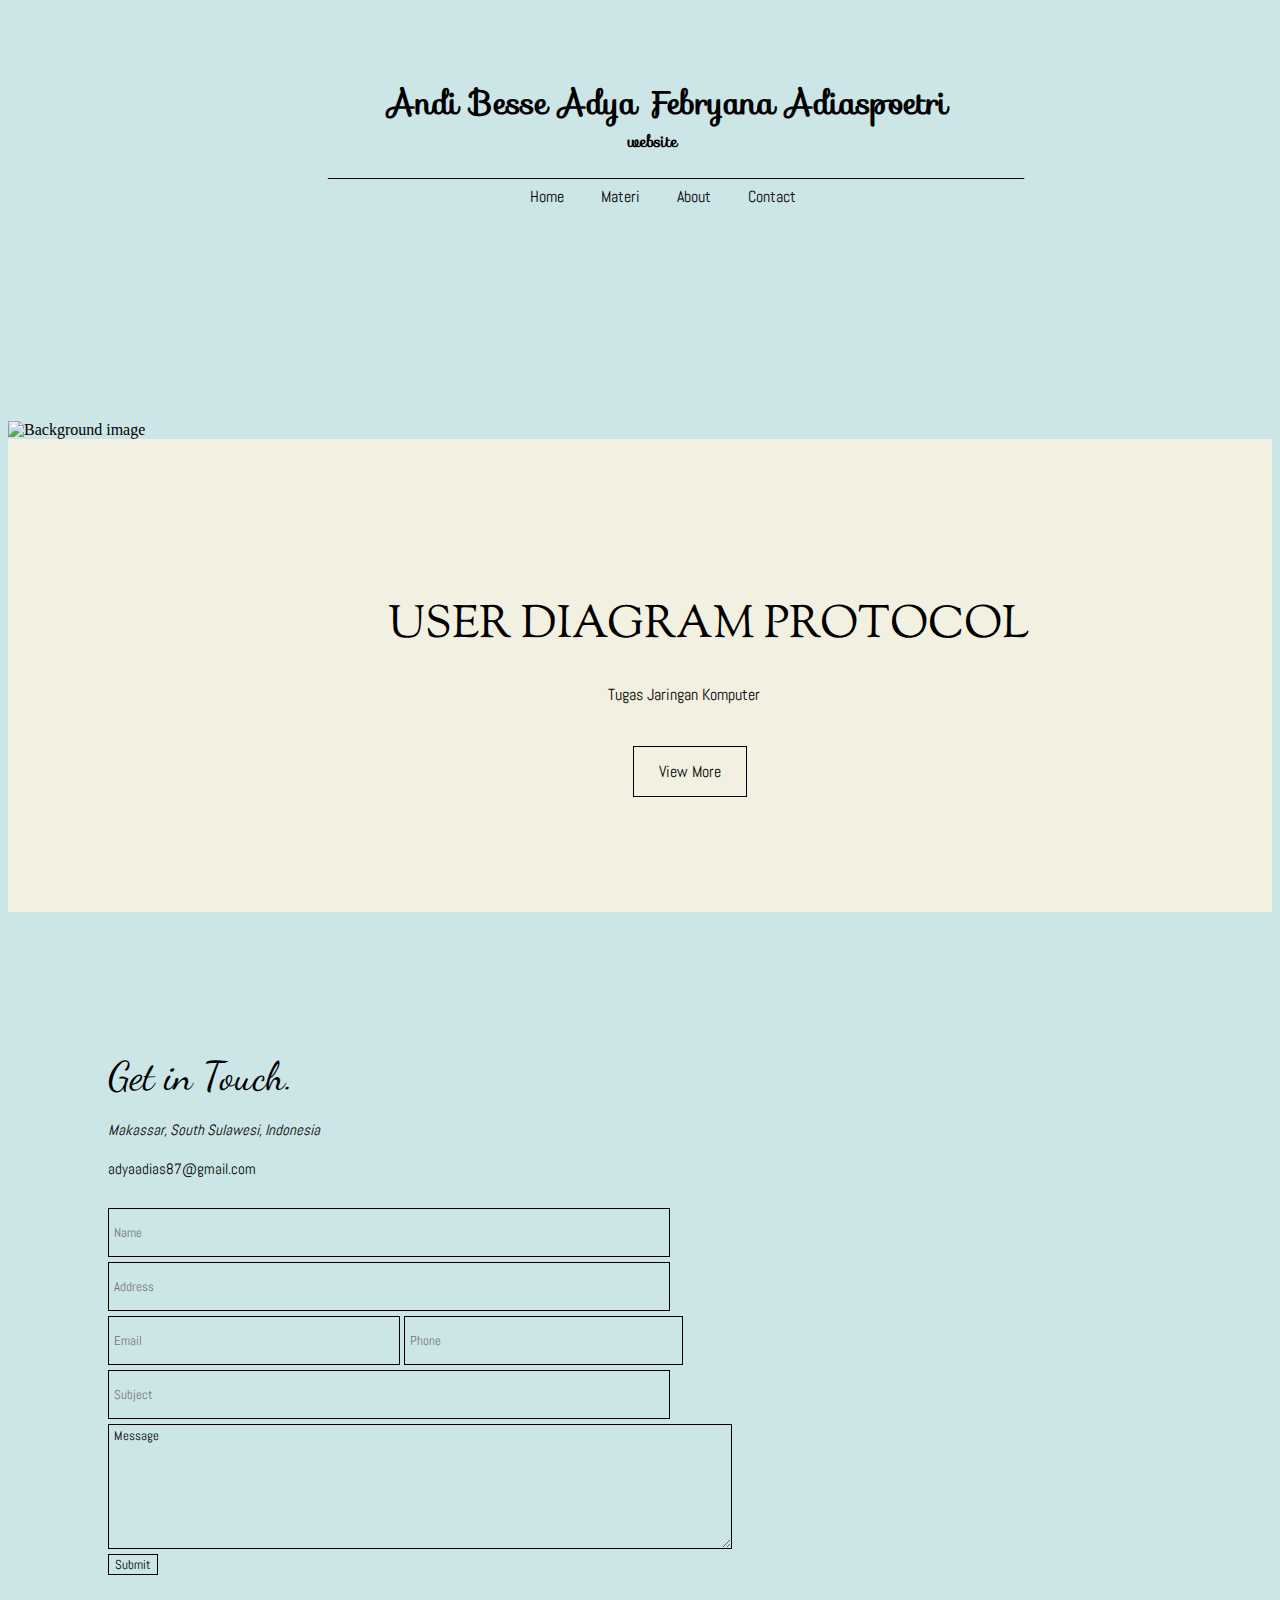
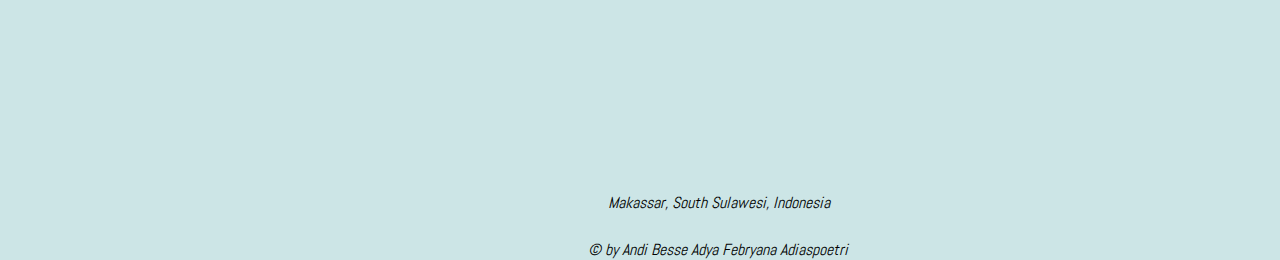
==== index.html @ ca35a2db "Add files via upload" ====
<html>
	<head>
		<title id = "title"> Website Tugas </title>
		<link rel="stylesheet"  href="style.css">
		<link rel="stylesheet" href="https://fonts.googleapis.com/css?family=Sofia">
		<link href='https://fonts.googleapis.com/css?family=Abel' rel='stylesheet'>
		<link href='https://fonts.googleapis.com/css?family=Caveat' rel='stylesheet'>
		<link href='https://fonts.googleapis.com/css?family=Solway' rel='stylesheet'>
		<link href='https://fonts.googleapis.com/css?family=Sorts Mill Goudy' rel='stylesheet'>
		<link href='https://fonts.googleapis.com/css?family=Cherry Swash' rel='stylesheet'>
		<link href='https://fonts.googleapis.com/css?family=Dancing Script' rel='stylesheet'>
	</head>

	<body>

		<div>
			<h1 id = "Nama_yang_punya"> Andi Besse Adya Febryana Adiaspoetri </h1>
			<h4 id = "websitee"> website </h4>
		</div>

		<div>
			<a href="besse.html" id = "Home"> Home </a>
			<a href="materi.html" target="_blank" id = "Materi"> Materi </a>
			<a href="about.html" target="_blank" id = "about"> About </a>
			<a href="contact.html" target="_blank" id = "contact"> Contact </a>
		</div>
		
		<div>
			<p id = "line">_______________________________________________________________________________________</p>
		</div>

		<div id = "selamat">
			<p id = "welcome"> WELCOME </p>
			<p id = "intro1"> Web ini dibuat sebagai media untuk menyampaikan berbagai macam topik pembahasan yang diharapkan dapat</p> 
			<p id = "intro2"> bermanfaat bagi para pembacanya. </p>
			<img src="wall44.JPEG" alt = "Background image" id = "background_welcome">
		</div>

		<div id = "userdiagram">
			<p id = "user"> USER DIAGRAM PROTOCOL </p>
			<p id = "Tugas"> Tugas Jaringan Komputer</p>
			<a href="materi.html" target="_blank" id = "viewmore"> View More </a>
		</div>

		<div id = "last">
			<p id = "GiT"> Get in Touch. </p>
			<p id = "lokasi"> Makassar, South Sulawesi, Indonesia</p>
			<p id = "email"> adyaadias87@gmail.com </p>
			<form>
				<input type="text" placeholder=" Name " id = "inputnama"> <br>
				<input type="text" placeholder=" Address " id = "inputalamat"> <br>
				<input type="text" placeholder=" Email " id = "inputemail">
				<input type="text" placeholder=" Phone" id = "inputphone"> <br>
				<input type="text" placeholder=" Subject " id = "inputsubject"> <br>
				<textarea cols="100" rows="7" id = "Message"> Message </textarea> <br>
				<input type="submit" value = "Submit" id = "submit">
			</form>
		</div>

		<div>
			<p id = "lokasi2"> Makassar, South Sulawesi, Indonesia</p>
			<p id = "copyright"> &#169 by  Andi Besse Adya Febryana Adiaspoetri </p>
		</div>

	</body>

</html>
---- style.css ----
body {
	background-color: #cce5e6;

}

#Nama_yang_punya {
	position: relative;
	left: 380px;
	top : 70px;
	font-family: "Sofia";
}

#websitee{
	position: relative;
	left: 620px;
	top: 50px;
	font-family: "Sofia";
}

#line {
	position: relative;
	color: black;
	left: 320px; 

}

#Home {
	position: relative;
	left: 522px;
	top: 60px;
	color: black;
	text-decoration: none;
	font-family: "Abel";
}

#Materi {
	position: relative;
	left: 555px;
	top:60px;
	color: black;
	text-decoration: none;
	font-family: "Abel";
}

#about {
	position: relative;
	left: 588px;
	top: 60px;
	color: black;
	text-decoration: none;
	font-family: "Abel";
}
#contact {
	position: relative;
	left: 621px;
	top: 60px;
	color: black;
	text-decoration: none;
	font-family: "Abel";
}

#welcome {
	position: relative;
	left: 510px;
	top:308px;
	font-family: 'Sorts Mill Goudy';
	font-size: 50px;
	color: white;
	text-shadow: 4px 2px 10px black;
}

#intro1 {
	position: relative;
	left: 280px;
	top: 280px;
	font-family: 'Arial';
	font-style: italic;
	color: white;
}

#intro2 {
	position: relative;
	left: 525px;
	top: 270px;
	font-family: 'Arial';
	font-style: italic;
	color: white;
}

#user {
	position: relative;
	left: 360px;
	top: 100px;
	font-family: 'Sorts Mill Goudy';
	font-size: 45px;
	color: black;
	z-index: 2;
}

#Tugas {
	position: relative;
	left: 580px;
	top :80px;
	font-family: 'Abel';
	color: black;
	z-index: 2;
}

#viewmore:link, #viewmore:visited {
	position: relative;
	left: 605px;
	top: 120px;
	font-family: "Abel";
	text-decoration: none;
	z-index: 2;
	background-color: rgb(242,240,225);
 	color: black;
    padding: 14px 25px;
    border-style: solid;
	border-width: 1px;
	border-color: black;
}
#viewmore:hover, #viewmore:active {
  background-color: black;
  color: white;
}


#GiT{
	position: relative;
	left: 100px;
	top:100px;
	font-family: "Dancing Script";
	font-size: 40px;
	z-index: 2;
}

#lokasi{
	position: relative;
	left: 100px;
	top:80px;
	font-family: "Abel";
	font-size: 15px;
	font-style: italic;
	z-index: 2;
}

#email{
	position: relative;
	left: 100px;
	top:85px;
	font-family: "Abel";
	font-size: 15px;
	z-index: 2;
}

#inputnama {
	position: relative;
	left: 100px;
	top:100px;
	font-family: "Abel";
	border-style: solid;
	border-width: 1px;
	border-color: black;
	padding-top: 15px;
	padding-bottom: 15px;
	padding-right: 430px;
	z-index: 2;
	background-color: transparent;
}

#inputalamat {
	position: relative;
	left: 100px;
	top:105px;
	font-family: "Abel";
	border-style: solid;
	border-width: 1px;
	border-color: black;
	padding-top: 15px;
	padding-bottom: 15px;
	padding-right: 430px;
	z-index: 2;
	background-color: transparent;
}

#inputemail {
	position: relative;
	left: 100px;
	top:110px;
	font-family: "Abel";
	border-style: solid;
	border-width: 1px;
	border-color: black;
	padding-top: 15px;
	padding-bottom: 15px;
	padding-right: 160px;
	background-color: transparent;
}

#inputsubject {
	position: relative;
	left: 100px;
	top:115px;
	font-family: "Abel";
	border-style: solid;
	border-width: 1px;
	border-color: black;
	padding-top: 15px;
	padding-bottom: 15px;
	padding-right: 430px;
	z-index: 2;
	background-color: transparent;
}

#Message {
	position: relative;
	left: 100px;
	top:120px;
	font-family: "Abel";
	border-style: solid;
	border-width: 1px;
	border-color: black;
	background-color: transparent;
}

#submit {
	position: relative;
	left: 100px;
	top:125px;
	font-family: "Abel";
	border-style: solid;
	border-width: 1px;
	border-color: black;
	background-color: transparent;

}

#inputphone {
	position: relative;
	left: 100px;
	top:110px;
	font-family: "Abel";
	border-style: solid;
	border-width: 1px;
	border-color: black;
	padding-top: 15px;
	padding-bottom: 15px;
	padding-right: 147px;
	z-index: 2;
	background-color: transparent;
}

#lokasi2{
	position: relative;
	left: 600px;
	top:190px;
	font-family: "Abel";
	font-style: italic;
	z-index: 2;
}

#copyright {
	position: relative;
	left: 580px;
	top :200px;
	font-family: "Abel";
	font-style: italic;
	z-index: 2;
}

#userdiagram {
	position: relative;
	background-color: rgb(242,240,225);
	z-index: 1;
	padding-top: 10px;
	padding-bottom: 250px;
	padding-right: 20px;
	padding-left: 20px; 
}

#last{
	background-image: url("starfish.JFIF");
	padding-bottom: 120px;
}
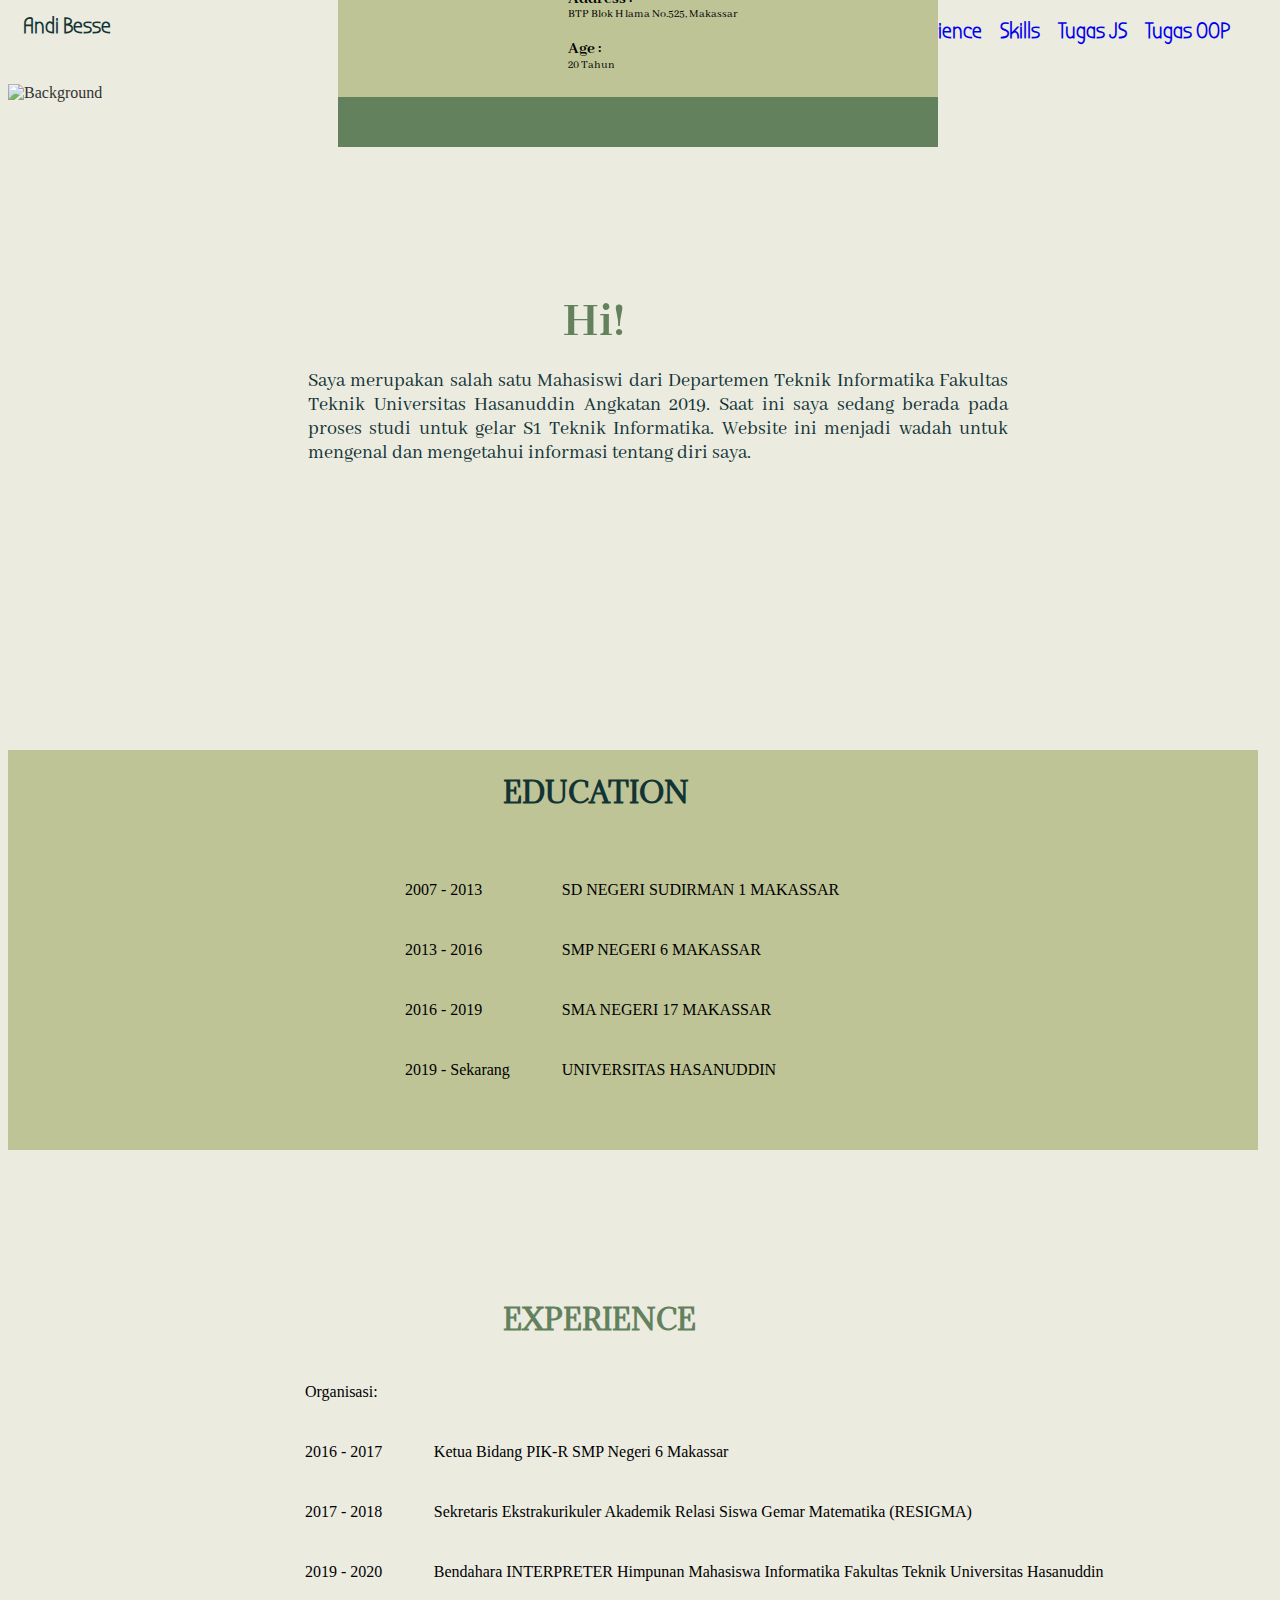
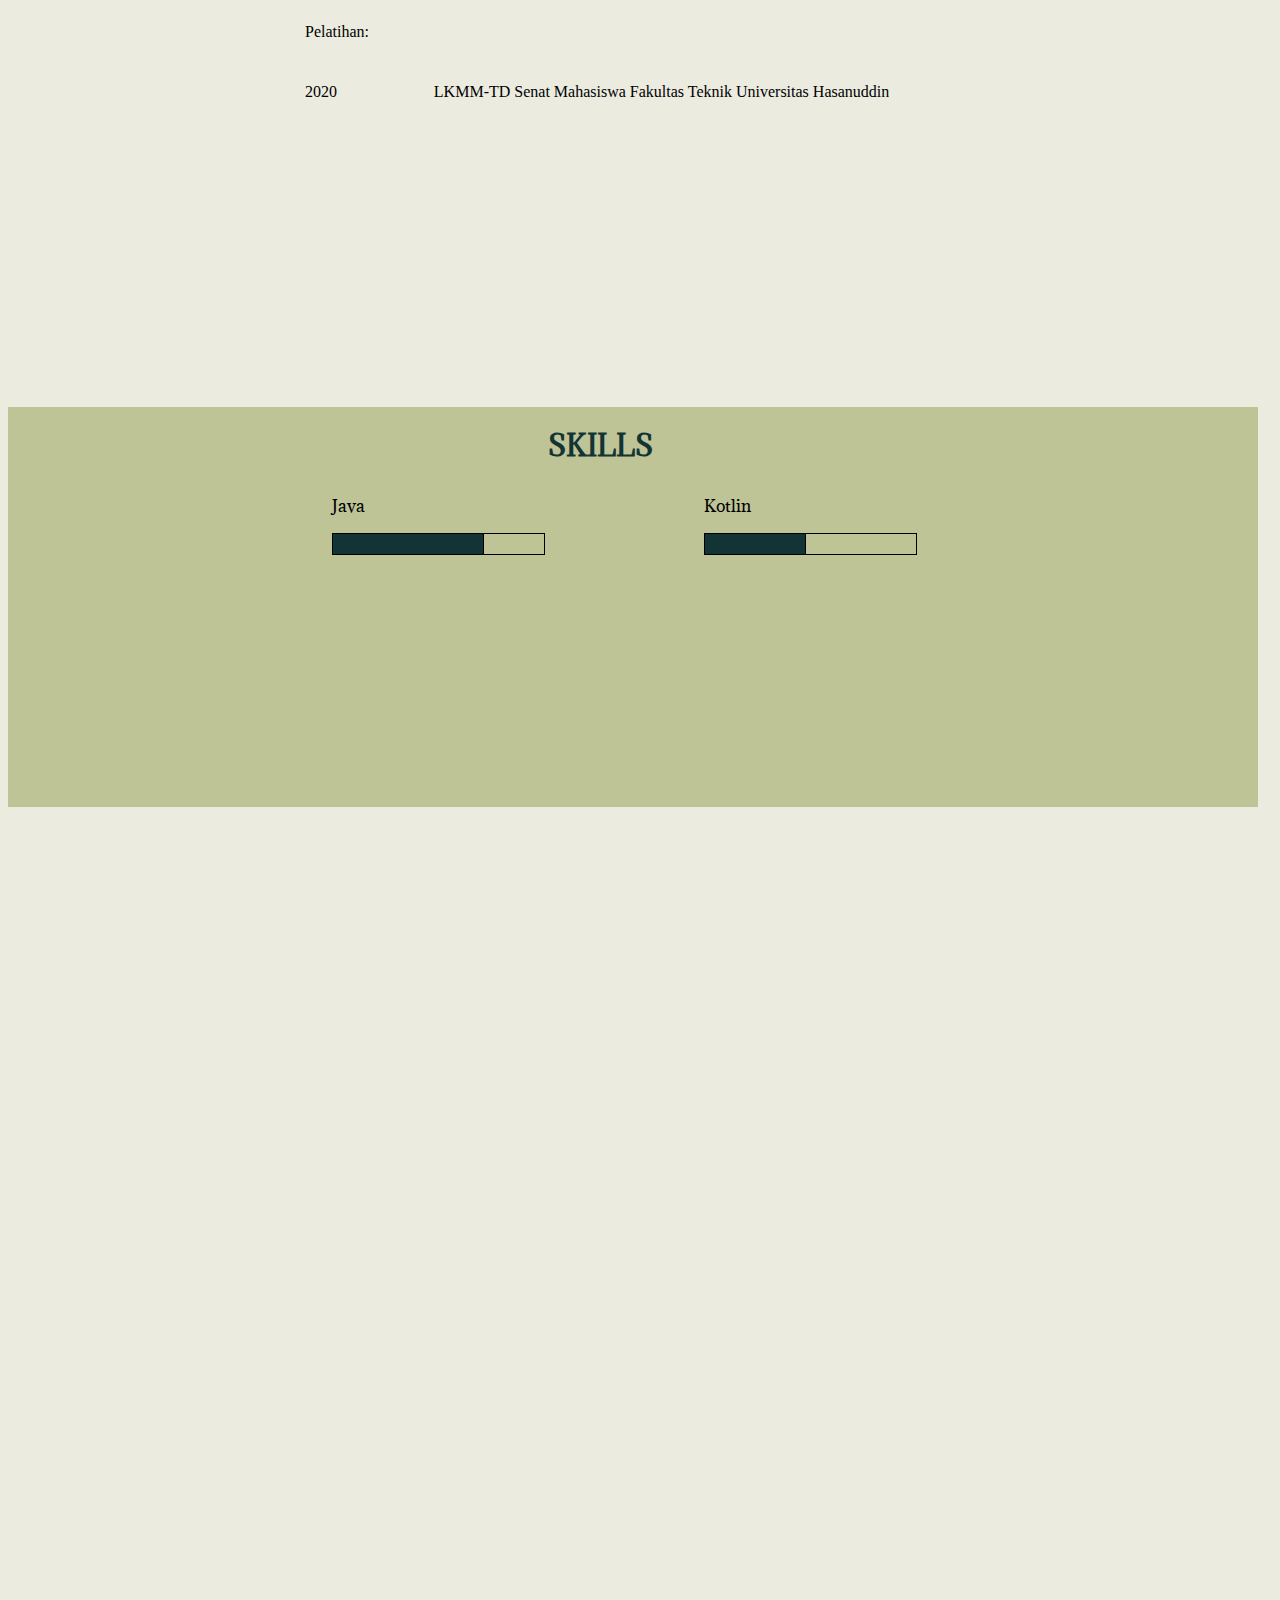
==== commit 50605879: "Add files via upload" ====
--- a/index.html
+++ b/index.html
@@ -1,67 +1,157 @@
-<html>
-	<head>
-		<title id = "title"> Website Tugas </title>
-		<link rel="stylesheet"  href="style.css">
-		<link rel="stylesheet" href="https://fonts.googleapis.com/css?family=Sofia">
-		<link href='https://fonts.googleapis.com/css?family=Abel' rel='stylesheet'>
-		<link href='https://fonts.googleapis.com/css?family=Caveat' rel='stylesheet'>
-		<link href='https://fonts.googleapis.com/css?family=Solway' rel='stylesheet'>
-		<link href='https://fonts.googleapis.com/css?family=Sorts Mill Goudy' rel='stylesheet'>
-		<link href='https://fonts.googleapis.com/css?family=Cherry Swash' rel='stylesheet'>
-		<link href='https://fonts.googleapis.com/css?family=Dancing Script' rel='stylesheet'>
-	</head>
+<!DOCTYPE html>
+<html lang="en">
+<head>
+<!--Pembuka-->
+    <meta charset="UTF-8">
+    <meta http-equiv="X-UA-Compatible" content="IE=edge">
+    <meta name="viewport" content="width=device-width, initial-scale=1.0">
+    <title id = "title"> Adyaadias </title>
+    <link rel="stylesheet" href="style.css">
+    <link rel="stylesheet" href="mhs.css">
+<!--FONT-->
+    <link href='https://fonts.googleapis.com/css?family=Bubbler One' rel='stylesheet'>
+    <link href='https://fonts.googleapis.com/css?family=Chilanka' rel='stylesheet'>
+    <link href='https://fonts.googleapis.com/css?family=Abhaya Libre' rel='stylesheet'>
+    <link href='https://fonts.googleapis.com/css?family=Adamina' rel='stylesheet'>
+    <script src="Latihan1.js"></script>
+    <script src="mhs.js"></script>
+</head>
 
-	<body>
+<body>
+<!--Menu-->
+    <div>
+        <h2 class = "kop1">Andi Besse</h2>
+        <div class="menu">
+            <a href="#shape"><h2 class = "Profile">Profile</h2></a>
+            <a href="#pendidikan"><h2 class = "Education">Education</h2></a>
+            <a href="#pelatihan"><h2 class = "Experience">Experience</h2></a>
+            <a href="#keterampilan"><h2 class = "Skills">Skills</h2></a>
+            <a href="Latihan.html"><h2 class="Latihan1"> Tugas JS</h2></a>
+            <a href="mhs.html"><h2 class="mahasiswa">Tugas OOP </h2></a>
+        </div>
+    </div>
 
-		<div>
-			<h1 id = "Nama_yang_punya"> Andi Besse Adya Febryana Adiaspoetri </h1>
-			<h4 id = "websitee"> website </h4>
-		</div>
+<!--Profile-->
+    <section class="shape" id="shape">
+    <div>
+        <img src= "./image/Background gambar.jpg" class = "BGT" alt = "Background">
+    </div>
+    <div class = "circle"></div>
+    <div class = "square"></div>
+    <div class = "square2">
+        <a href="https://instagram.com/andibesse.adya?igshid=fqyuibtecli"> <img src="./image/ig.png" alt=""></a>
+        <a href="https://www.facebook.com/andibesse.adya"><img src="./image/fb1.png" alt=""></a>
+    </div>
+    <div>
+        <h2 class = "hello">Hello!</h2>
+        <h3 class= "nama">Andi Besse Adya Febryana Adiaspoetri</h3>
+        <h5 class="status">MAHASISWI</h5>
+        <h5 class="phone">Phone :</h5>
+        <p class="number">0821-8795-8002</p>
+        <h5 class="email">Email :</h5>
+        <p class="add">adyaadias87@gmail.com</p>
+        <h5 class="address">Address :</h5>
+        <p class="alamat"> BTP Blok H lama No.525, Makassar</p>
+        <h5 class="age">Age :</h5>
+        <p class="umur">20 Tahun</p>
+    </div>
+    </section>
 
-		<div>
-			<a href="besse.html" id = "Home"> Home </a>
-			<a href="materi.html" target="_blank" id = "Materi"> Materi </a>
-			<a href="about.html" target="_blank" id = "about"> About </a>
-			<a href="contact.html" target="_blank" id = "contact"> Contact </a>
-		</div>
-		
-		<div>
-			<p id = "line">_______________________________________________________________________________________</p>
-		</div>
+<!--Kalimat Pembuka-->
+<section class="pembukaan" id="pembukaan">
+    <div>
+        <h2 class="hi">Hi!</h2>
+        <p class="kalimat">
+            Saya merupakan salah satu Mahasiswi dari Departemen Teknik Informatika Fakultas Teknik Universitas Hasanuddin Angkatan 2019. 
+            Saat ini saya sedang berada pada proses studi untuk gelar S1 Teknik Informatika. 
+            Website ini menjadi wadah untuk mengenal dan mengetahui informasi tentang diri saya. 
+        </p>
+    </div>
+</section>
 
-		<div id = "selamat">
-			<p id = "welcome"> WELCOME </p>
-			<p id = "intro1"> Web ini dibuat sebagai media untuk menyampaikan berbagai macam topik pembahasan yang diharapkan dapat</p> 
-			<p id = "intro2"> bermanfaat bagi para pembacanya. </p>
-			<img src="wall44.JPEG" alt = "Background image" id = "background_welcome">
-		</div>
+<!--Education-->
+<section class="pendidikan" id="pendidikan">
+    <div class="square3"></div>
 
-		<div id = "userdiagram">
-			<p id = "user"> USER DIAGRAM PROTOCOL </p>
-			<p id = "Tugas"> Tugas Jaringan Komputer</p>
-			<a href="materi.html" target="_blank" id = "viewmore"> View More </a>
-		</div>
+    <div>
+        <h2 class="education">EDUCATION</h2>
+        <table>
+            <tr>
+                <td>2007 - 2013</td>
+                <td>SD NEGERI SUDIRMAN 1 MAKASSAR</td>
+            </tr>
+            <tr>
+                <td>2013 - 2016</td>
+                <td>SMP NEGERI 6 MAKASSAR</td>
+            </tr>
+            <tr>
+                <td>2016 - 2019</td>
+                <td>SMA NEGERI 17 MAKASSAR</td>
+            </tr>
+            <tr>
+                <td>2019 - Sekarang</td>
+                <td>UNIVERSITAS HASANUDDIN</td>
+            </tr>
+        </table>
+    </div>
+</section>
 
-		<div id = "last">
-			<p id = "GiT"> Get in Touch. </p>
-			<p id = "lokasi"> Makassar, South Sulawesi, Indonesia</p>
-			<p id = "email"> adyaadias87@gmail.com </p>
-			<form>
-				<input type="text" placeholder=" Name " id = "inputnama"> <br>
-				<input type="text" placeholder=" Address " id = "inputalamat"> <br>
-				<input type="text" placeholder=" Email " id = "inputemail">
-				<input type="text" placeholder=" Phone" id = "inputphone"> <br>
-				<input type="text" placeholder=" Subject " id = "inputsubject"> <br>
-				<textarea cols="100" rows="7" id = "Message"> Message </textarea> <br>
-				<input type="submit" value = "Submit" id = "submit">
-			</form>
-		</div>
+<!--Experience-->
+<section class="pelatihan" id="pelatihan">
+<div>
+    <h2 class="experience">EXPERIENCE</h2>
+    <table>
+        <tr>
+            <td>Organisasi:</td>
+        </tr> 
+        <tr>  
+            <td>2016 - 2017</td>
+            <td>Ketua Bidang PIK-R SMP Negeri 6 Makassar</td>
+        </tr> 
+        <tr>  
+            <td>2017 - 2018</td>
+            <td>Sekretaris Ekstrakurikuler Akademik Relasi Siswa Gemar Matematika (RESIGMA)</td>
+        </tr> 
+        <tr>    
+            <td>2019 - 2020</td>
+            <td>Bendahara INTERPRETER Himpunan Mahasiswa Informatika Fakultas Teknik Universitas Hasanuddin</td>
+        </tr> 
+        <tr>
+            <td>Pelatihan:</td>
+        </tr> 
+        <tr>   
+            <td>2020</td>
+            <td>LKMM-TD Senat Mahasiswa Fakultas Teknik Universitas Hasanuddin</td>
+        </tr>
+    </table>
+</section>
 
-		<div>
-			<p id = "lokasi2"> Makassar, South Sulawesi, Indonesia</p>
-			<p id = "copyright"> &#169 by  Andi Besse Adya Febryana Adiaspoetri </p>
-		</div>
+<!--Skills-->
+<section class="keterampilan" id="keterampilan">
+    <div>
+    <h2 class="skills">SKILLS</h2>
+    </div>
+    <div class="square4">
+        <table>
+            <tr>
+                <td>
+                    <p>Java</p>
+                    <div class="satu"></div>
+                    <div class="dua"></div>
+                </td>
+                <td>
+                    <p>Kotlin</p>
+                    <div class="tiga"></div>
+                    <div class="empat"></div>
+                </td>
+            </tr>
+            
+        </table>
+    </div>
 
-	</body>
 
+
+</section>
+</div>
+</body>
 </html>--- a/style.css
+++ b/style.css
@@ -1,285 +1,415 @@
-body {
-	background-color: #cce5e6;
-
-}
-
-#Nama_yang_punya {
-	position: relative;
-	left: 380px;
-	top : 70px;
-	font-family: "Sofia";
-}
-
-#websitee{
-	position: relative;
-	left: 620px;
-	top: 50px;
-	font-family: "Sofia";
-}
-
-#line {
-	position: relative;
-	color: black;
-	left: 320px; 
-
-}
-
-#Home {
-	position: relative;
-	left: 522px;
-	top: 60px;
-	color: black;
-	text-decoration: none;
-	font-family: "Abel";
-}
-
-#Materi {
-	position: relative;
-	left: 555px;
-	top:60px;
-	color: black;
-	text-decoration: none;
-	font-family: "Abel";
-}
-
-#about {
-	position: relative;
-	left: 588px;
-	top: 60px;
-	color: black;
-	text-decoration: none;
-	font-family: "Abel";
-}
-#contact {
-	position: relative;
-	left: 621px;
-	top: 60px;
-	color: black;
-	text-decoration: none;
-	font-family: "Abel";
-}
-
-#welcome {
-	position: relative;
-	left: 510px;
-	top:308px;
-	font-family: 'Sorts Mill Goudy';
-	font-size: 50px;
-	color: white;
-	text-shadow: 4px 2px 10px black;
-}
-
-#intro1 {
-	position: relative;
-	left: 280px;
-	top: 280px;
-	font-family: 'Arial';
-	font-style: italic;
-	color: white;
-}
-
-#intro2 {
-	position: relative;
-	left: 525px;
-	top: 270px;
-	font-family: 'Arial';
-	font-style: italic;
-	color: white;
-}
-
-#user {
-	position: relative;
-	left: 360px;
-	top: 100px;
-	font-family: 'Sorts Mill Goudy';
-	font-size: 45px;
-	color: black;
-	z-index: 2;
-}
-
-#Tugas {
-	position: relative;
-	left: 580px;
-	top :80px;
-	font-family: 'Abel';
-	color: black;
-	z-index: 2;
-}
-
-#viewmore:link, #viewmore:visited {
-	position: relative;
-	left: 605px;
-	top: 120px;
-	font-family: "Abel";
-	text-decoration: none;
-	z-index: 2;
-	background-color: rgb(242,240,225);
- 	color: black;
-    padding: 14px 25px;
-    border-style: solid;
-	border-width: 1px;
-	border-color: black;
-}
-#viewmore:hover, #viewmore:active {
-  background-color: black;
-  color: white;
-}
-
-
-#GiT{
-	position: relative;
-	left: 100px;
-	top:100px;
-	font-family: "Dancing Script";
-	font-size: 40px;
-	z-index: 2;
-}
-
-#lokasi{
-	position: relative;
-	left: 100px;
-	top:80px;
-	font-family: "Abel";
-	font-size: 15px;
-	font-style: italic;
-	z-index: 2;
-}
-
-#email{
-	position: relative;
-	left: 100px;
-	top:85px;
-	font-family: "Abel";
-	font-size: 15px;
-	z-index: 2;
-}
-
-#inputnama {
-	position: relative;
-	left: 100px;
-	top:100px;
-	font-family: "Abel";
-	border-style: solid;
-	border-width: 1px;
-	border-color: black;
-	padding-top: 15px;
-	padding-bottom: 15px;
-	padding-right: 430px;
-	z-index: 2;
-	background-color: transparent;
-}
-
-#inputalamat {
-	position: relative;
-	left: 100px;
-	top:105px;
-	font-family: "Abel";
-	border-style: solid;
-	border-width: 1px;
-	border-color: black;
-	padding-top: 15px;
-	padding-bottom: 15px;
-	padding-right: 430px;
-	z-index: 2;
-	background-color: transparent;
-}
-
-#inputemail {
-	position: relative;
-	left: 100px;
-	top:110px;
-	font-family: "Abel";
-	border-style: solid;
-	border-width: 1px;
-	border-color: black;
-	padding-top: 15px;
-	padding-bottom: 15px;
-	padding-right: 160px;
-	background-color: transparent;
-}
-
-#inputsubject {
-	position: relative;
-	left: 100px;
-	top:115px;
-	font-family: "Abel";
-	border-style: solid;
-	border-width: 1px;
-	border-color: black;
-	padding-top: 15px;
-	padding-bottom: 15px;
-	padding-right: 430px;
-	z-index: 2;
-	background-color: transparent;
-}
-
-#Message {
-	position: relative;
-	left: 100px;
-	top:120px;
-	font-family: "Abel";
-	border-style: solid;
-	border-width: 1px;
-	border-color: black;
-	background-color: transparent;
-}
-
-#submit {
-	position: relative;
-	left: 100px;
-	top:125px;
-	font-family: "Abel";
-	border-style: solid;
-	border-width: 1px;
-	border-color: black;
-	background-color: transparent;
-
-}
-
-#inputphone {
-	position: relative;
-	left: 100px;
-	top:110px;
-	font-family: "Abel";
-	border-style: solid;
-	border-width: 1px;
-	border-color: black;
-	padding-top: 15px;
-	padding-bottom: 15px;
-	padding-right: 147px;
-	z-index: 2;
-	background-color: transparent;
-}
-
-#lokasi2{
-	position: relative;
-	left: 600px;
-	top:190px;
-	font-family: "Abel";
-	font-style: italic;
-	z-index: 2;
-}
-
-#copyright {
-	position: relative;
-	left: 580px;
-	top :200px;
-	font-family: "Abel";
-	font-style: italic;
-	z-index: 2;
-}
-
-#userdiagram {
-	position: relative;
-	background-color: rgb(242,240,225);
-	z-index: 1;
-	padding-top: 10px;
-	padding-bottom: 250px;
-	padding-right: 20px;
-	padding-left: 20px; 
-}
-
-#last{
-	background-image: url("starfish.JFIF");
-	padding-bottom: 120px;
-}+/* Pembuka */
+body{
+    background-color: #ebebe0;
+    width: 30%;
+}
+
+.container {
+   width: 1000px;
+   min-height: 200px;
+   margin:100%;
+   text-align:auto;
+}
+
+/* Menu */
+.kop1 {
+    font-family: 'Bubbler One';
+    font-size: 22px;
+    color: #133435;
+    top: -5px;
+    left: 15px;
+    position:relative;
+}
+
+.menu {
+    font-family: 'Bubbler One';
+    color: #133435;
+    position:absolute;
+    top: 0px;
+    right: 50px;
+}
+
+.menu h2{
+    font-size: 22px;
+    margin-left: 15px;
+}
+
+.Profile {
+    top: -50px;
+    left: 370px;
+    display: inline-block;
+}
+
+.Education {
+    top: -95px;
+    left: 440px;
+    display: inline-block;
+}
+
+.Experience {
+    top: -140px;
+    left: 540px;
+    display: inline-block;
+}
+
+.Skills {
+    top: -185px;
+    left: 650px;
+    display: inline-block;
+}
+
+.Latihan1 {
+    top: -185px;
+    left: 650px;
+    display: inline-block;
+}
+
+.mahasiwa {
+    top: -200px;
+    left: 6500px;
+    display: inline-block;
+}
+
+/* Profile */
+
+.shape {
+    margin-top: 190px;
+}
+
+.circle {
+    height: 200px;
+    width: 200px;
+    background-color: #FFFF;
+    margin-top: 20px;
+    margin: auto;
+    border-radius: 50%;
+    position: relative;
+    top: -650px;
+    z-index: 2;
+    left: 430px;
+}
+
+.square{
+    height: 400px;
+    width: 600px;
+    margin-top: 40px;
+    margin: auto;
+    background-color: #bec496;
+    position: relative;
+    top: -755px;
+    z-index: 1;
+    left: 330px;
+}
+
+.square2{
+    height: 50px;
+    width: 600px;
+    margin-top: 40px;
+    margin: auto;
+    background-color: #63815c;
+    position: relative;
+    top: -755px;
+    z-index: 1;
+    left: 330px;
+    text-align: center;
+}
+
+.square2 img {
+    height: 85%;
+}
+
+.BGT {
+    position: relative;
+    height: 500px;
+    width: 1250px;
+    top: -150px;
+    z-index: 0;
+    opacity:0.8;
+}
+
+.hello {
+    font-family: 'Chilanka';
+    font-size: 60px;
+    color: #133435;
+    top: -1270px;
+    left: 555px;
+    position:relative;
+    z-index: 2;
+}
+
+.nama {
+    font-family: 'Abhaya Libre';
+    font-size: 22px;
+    top: -1250px;
+    left: 560px;
+    position:relative;
+    z-index: 1;
+}
+
+.status {
+    font-family: 'Abhaya Libre';
+    font-size: 12px;
+    top: -1270px;
+    left: 560px;
+    position:relative;
+    z-index: 1;
+}
+
+.phone {
+    font-family: 'Abhaya Libre';
+    font-size: 17px;
+    top: -1270px;
+    left: 560px;
+    position:relative;
+    z-index: 1;
+}
+
+.number {
+    font-family: 'Abhaya Libre';
+    font-size: 12px;
+    top: -1300px;
+    left: 560px;
+    position:relative;
+    z-index: 1;
+}
+
+.email {
+    font-family: 'Abhaya Libre';
+    font-size: 17px;
+    top: -1310px;
+    left: 560px;
+    position:relative;
+    z-index: 1;
+}
+
+.add {
+    font-family: 'Abhaya Libre';
+    font-size: 12px;
+    top: -1340px;
+    left: 560px;
+    position:relative;
+    z-index: 1;
+}
+
+.address {
+    font-family: 'Abhaya Libre';
+    font-size: 17px;
+    top: -1350px;
+    left: 560px;
+    position:relative;
+    z-index: 1;
+}
+
+.alamat {
+    font-family: 'Abhaya Libre';
+    font-size: 12px;
+    top: -1380px;
+    left: 560px;
+    position:relative;
+    z-index: 1;
+}
+
+.age {
+    font-family: 'Abhaya Libre';
+    font-size: 17px;
+    top: -1390px;
+    left: 560px;
+    position:relative;
+    z-index: 1;
+}
+
+.umur {
+    font-family: 'Abhaya Libre';
+    font-size: 12px;
+    top: -1420px;
+    left: 560px;
+    position:relative;
+    z-index: 1;
+}
+
+/* Kalimat Pembuka */
+.hi {
+    font-family: 'Abhaya Libre';
+    font-size: 50px;
+    color: #63815c;
+    top: -1240px;
+    left: 555px;
+    position:relative;
+    z-index: 2;
+}
+
+.kalimat {
+    font-family: 'Abhaya Libre';
+    font-size: 20px;
+    color: #133435;
+    top: -1265px;
+    left: 300px;
+    position:relative;
+    text-align: justify;
+    z-index: 1;
+    width: 700px;
+}
+
+/* Education */
+.square3 {
+    background-color: #bec496;
+    position: relative;
+    top: -1000px;
+    height: 400px;
+    width: 1250px;
+}
+
+.education {
+    position:relative;
+    left: 495px;
+    font-family: 'Adamina';
+    font-size: 28px;
+    color: #133435;
+    top: -1400px;
+    z-index: 2;
+}
+.pendidikan table{
+    width: 500px;
+    position: relative;
+    top: -1375px;
+    left: 375px;
+}
+.pendidikan table td{
+    padding: 20px;
+}
+
+/* Experience */
+.experience {
+    position:relative;
+    left: 495px;
+    font-family: 'Adamina';
+    font-size: 28px;
+    color: #63815c;
+    top: -1200px;
+    z-index: 2;
+}
+
+.pelatihan table {
+    width: 900px;
+    position: relative;
+    top: -1200px;
+    left: 275px;
+}
+
+.pelatihan table td {
+    padding: 20px;
+}
+
+/* Skills */
+
+.square4 {
+    background-color: #bec496;
+    position: relative;
+    top: -1000px;
+    height: 400px;
+    width: 1250px;
+}
+
+.skills {
+    position:relative;
+    left: 540px;
+    font-family: 'Adamina';
+    font-size: 28px;
+    color: #133435;
+    top: -920px;
+    z-index: 2;
+}
+.keterampilan table{
+    margin: auto;
+}
+.keterampilan table td {
+    padding: 70px 0 0 70px;
+    width: 300px;
+    font-family:'Adamina';
+}
+
+.keterampilan table td div {
+    border: solid 1px black;
+    height: 20px;
+    display: inline-block;
+    }
+
+.keterampilan div.satu{
+    background-color: #133435;
+    width: 150px;
+}
+
+.keterampilan div.dua{
+    width: 60px;
+    margin-left: -5px;
+}
+
+.keterampilan div.tiga{
+    background-color: #133435;
+    width: 100px;
+}
+
+.keterampilan div.empat{
+    width: 110px;
+    margin-left: -5px;
+}
+
+/* Halaman Baru */
+.tugas {
+    font-family: 'Abhaya Libre';
+    font-size: 50px;
+    color:  #133435;
+    text-align: center;
+    left: 370px;
+    width: 500px;
+    top: -620px;
+    position:relative;
+}
+
+.square5 {
+    background-color: #caa9ca;
+    position: relative;
+    top: 20px;
+    height: 620px;
+    width: 1250px;
+}
+
+.statistik {
+    font-family: 'Abhaya Libre';
+    font-size: 30px;
+    color: #63815c;
+    text-align: center;
+    left: 370px;
+    width: 500px;
+    top: -620px;
+    position:relative;
+}
+
+.top form input{
+    font-family: 'Abhaya Libre';
+    font-size: 20px;
+    text-align: justify;
+    left: 400px;
+    top: -620px;
+    width: 350px;
+    height: 20px;
+    z-index: 1;
+    position: relative;
+}
+.button1{
+   margin:0%;
+   margin-left: 520px;
+   margin-top: -620px;
+   width: 200px;
+   z-index: 1;
+   position: relative;
+}
+.hasil {
+    font-family: 'Adamina';
+    text-align: justify;
+    font-size: 15px;
+    left: 400px;
+    top: -430px;
+    z-index: 1;
+    position: relative;
+}
--- a/mhs.css
+++ b/mhs.css
@@ -0,0 +1,172 @@
+/* Pembuka */
+body{
+    background-color: #ebebe0;
+    width: 30%;
+}
+
+.container {
+   width: 1000px;
+   min-height: 200px;
+   margin:100%;
+   text-align:auto;
+}
+
+/* Menu */
+.kop1 {
+    font-family: 'Bubbler One';
+    font-size: 22px;
+    color: #133435;
+    top: -5px;
+    left: 15px;
+    position:relative;
+}
+
+.menu {
+    font-family: 'Bubbler One';
+    color: #133435;
+    position:absolute;
+    top: 0px;
+    right: 50px;
+}
+
+.menu h2{
+    font-size: 22px;
+    margin-left: 15px;
+}
+
+.Profile {
+    top: -50px;
+    left: 370px;
+    display: inline-block;
+}
+
+.Education {
+    top: -95px;
+    left: 440px;
+    display: inline-block;
+}
+
+.Experience {
+    top: -140px;
+    left: 540px;
+    display: inline-block;
+}
+
+.Skills {
+    top: -185px;
+    left: 650px;
+    display: inline-block;
+}
+
+.Latihan1 {
+    top: -185px;
+    left: 650px;
+    display: inline-block;
+}
+
+.mahasiswa {
+    top: -200px;
+    left: 6500px;
+    display: inline-block;
+}
+
+/* TUGAS */
+.tugas2 {
+    font-family: 'Abhaya Libre';
+    font-size: 50px;
+    color:  #133435;
+    text-align: center;
+    left: 370px;
+    width: 500px;
+    top: -620px;
+    position:relative;
+}
+
+.square6 {
+    background-color: #caa9ca;
+    position: relative;
+    top: 20px;
+    height: 620px;
+    width: 1250px;
+}
+
+.tabel .subhead {
+    font-family: 'Abhaya Libre';
+    color:  #133435; 
+    font-size: 20pt;
+    position: relative;
+    left: 35px;
+    margin-bottom: 0;
+}
+
+.tabel{
+    font-family: 'Abhaya Libre';
+    color:  #133435;
+    text-align: center;
+    width: 500px;
+    top: -620px;
+    position:relative;
+}
+
+.tabel table {
+    font: 17px/30px Abhaya Libre;
+    border-collapse: collapse; 
+    width: 960px;
+    left: 150px;
+    position:relative;
+
+}
+.tabel table th {
+    font-family: 'Abhaya Libre';
+    padding: 0 0.5em; 
+    text-align: center; 
+    background-color: #63815c;
+}
+.tabel table tr {
+    font-family: 'Abhaya Libre';
+    border-top: 1px solid #133435; 
+    border-bottom: 1px solid #133435;
+    background: #ebebe0;
+}
+.tabel table td {
+    padding: 0 0.5em;
+}
+.judul1 .tabel  form {
+    margin-top: 30px;
+}
+
+.tabel form{
+    
+    position:relative;
+}
+
+.tabel ul {
+    list-style-type: none; 
+    margin: 0px; 
+    padding: 0px;
+}
+.tabel li {
+    padding: 12px;
+}
+
+.tabel label {
+    width: 150px; margin-top: 3px; 
+    display: inline-block;
+}
+.tabel #pesan {
+    border: 1px dashed #caa9ca; 
+    padding: 10px;
+    margin-top: 10pt;
+    color: #808080; 
+    font-family: monospace;
+    position:relative;
+    left: 400px;
+}
+
+
+
+
+
+
+
+
